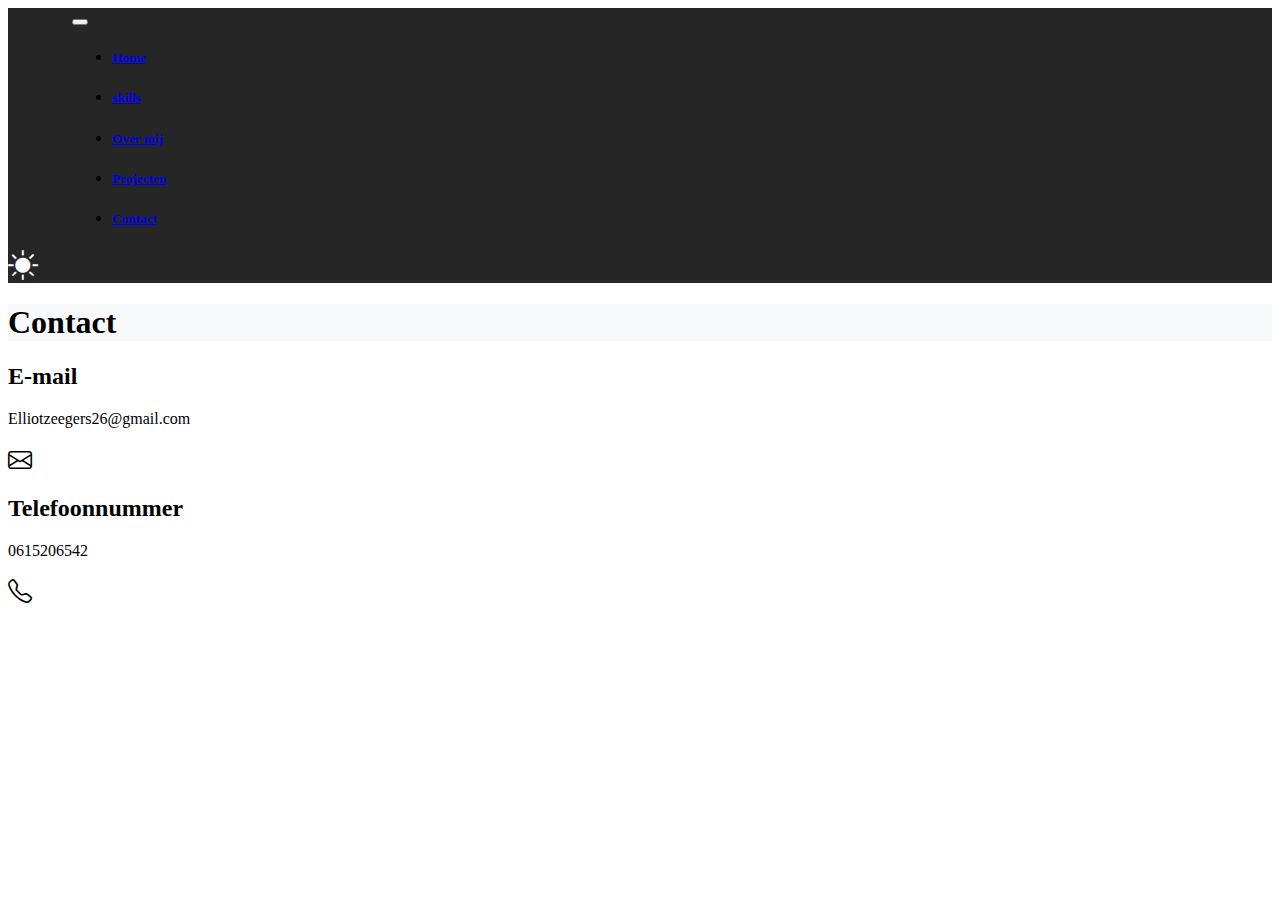
==== contact.html @ 11e2e708 "First commit" ====
<!DOCTYPE html>
<html>

<head>
  <title>Contact</title>
  <link href="https://cdn.jsdelivr.net/npm/bootstrap@5.2.3/dist/css/bootstrap.min.css" rel="stylesheet"
    integrity="sha384-rbsA2VBKQhggwzxH7pPCaAqO46MgnOM80zW1RWuH61DGLwZJEdK2Kadq2F9CUG65" crossorigin="anonymous">
  <script src="https://cdn.jsdelivr.net/npm/bootstrap@5.2.3/dist/js/bootstrap.bundle.min.js"
    integrity="sha384-kenU1KFdBIe4zVF0s0G1M5b4hcpxyD9F7jL+jjXkk+Q2h455rYXK/7HAuoJl+0I4"
    crossorigin="anonymous"></script>
  <script src="https://cdn.jsdelivr.net/npm/jquery@3.7.1/dist/jquery.slim.min.js"></script>
  <link rel="stylesheet" href="https://cdn.jsdelivr.net/npm/bootstrap-icons@1.11.2/font/bootstrap-icons.min.css">

  <link rel="stylesheet" href="styles.css">
</head>

<body id="kleur">
  <header>

    <nav id="navigatie" class="navbar navbar-expand-lg bg-body-tertiary">
      <div class="container-fluid" style="margin-left: 64px;">
        <button class="navbar-toggler text-white bg-white text-center" type="button" data-bs-toggle="collapse" data-bs-target="#navbarNav"
          aria-controls="navbarNav" aria-expanded="false" aria-label="Toggle navigation">
          <span class="navbar-toggler-icon"></span>
        </button>
        <div class="collapse navbar-collapse" id="navbarNav">
          <ul class="navbar-nav ms-auto me-auto">
            <li class="nav-item border-end border-2">
              <a class="nav-link active text-secondary px-4" aria-current="page" href="index.html">
                <h5>Home</h5>
              </a>
            </li>
            <li class="nav-item border-end border-2">
              <a class="nav-link text-secondary px-4" href="skills.html">
                <h5>skills</h5>
              </a>
            </li>
            <li class="nav-item border-end border-2">
              <a class="nav-link text-secondary px-4" href="overmij.html">
                <h5>Over mij</h5>
              </a>
            </li>
            <li class="nav-item border-end border-2">
              <a class="nav-link text-secondary px-4" href="projecten.html">
                <h5>Projecten</h5>
              </a>
            </li>
            <li class="nav-item">
                <a class="nav-link text-white px-4" href="#">
                  <h5 id="navlinktext">Contact</h5>
                </a>
              </li>
          </ul>
        </div>
      </div>
      <i id="iconColor" onclick="colorChangerExtra()" class="bi bi-brightness-high-fill" style="margin-right: 34px; font-size:30px;"></i>
    </nav>

  </header>

  <h1 id="balk" class="text-center py-3 border-bottom border-2">Contact</h1>

  <div id="extra" class="row row-cols-2">
    <div class="col px-5 pt-5 text-center">
      <div class="card">
        <div class="card-body">
          <h2>E-mail</h2>
          <p>Elliotzeegers26@gmail.com</p>
          <h2><i class="bi bi-envelope"></i></h2>
        </div>
      </div>
    </div>
    <div class="col px-5 pt-5 text-center">
      <div class="card">
        <div class="card-body">
          <h2>Telefoonnummer</h2>
          <p>0615206542</p>
          <h2><i class="bi bi-telephone"></i></h2>
        </div>
      </div>
    </div>
  </div>

  <script src="JavaScript.js"></script>
</body>

</html>
---- styles.css ----
body {
    overflow: hidden;
} 

.row {
    word-wrap: break-word
}

.bg-image {
    position: absolute;
    width: 100%;
    height: 100%;
    background-repeat: no-repeat;
    background-size: cover;
}

.navbar {
    background-color: #262626;
}

#balk {
    background-color: #F8F9FA;
}

#iconColor {
    color: white;
}
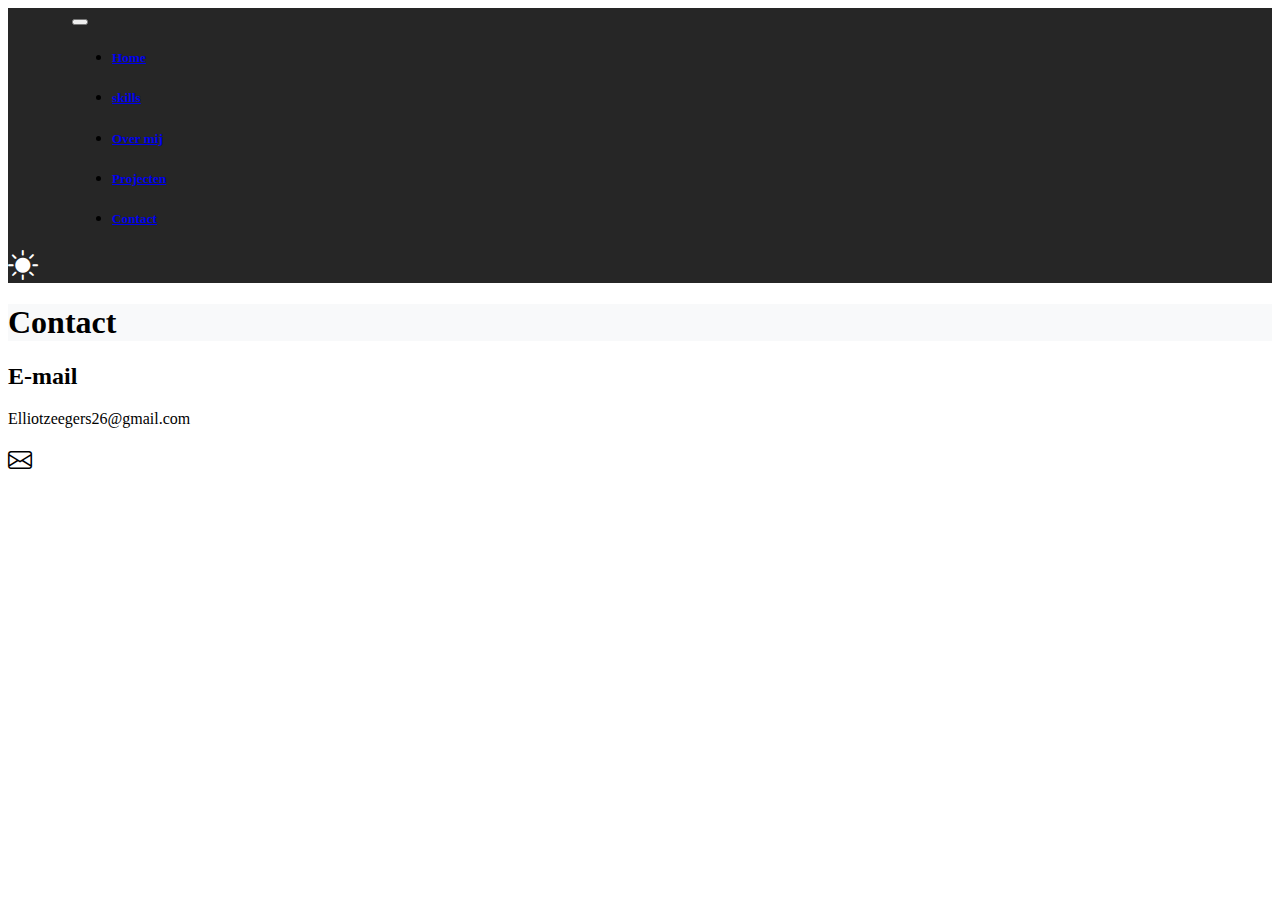
==== commit 5e947ae8: "Update contact.html" ====
--- a/contact.html
+++ b/contact.html
@@ -18,12 +18,12 @@
   <header>
 
     <nav id="navigatie" class="navbar navbar-expand-lg bg-body-tertiary">
-      <div class="container-fluid" style="margin-left: 64px;">
+      <div class="container-fluid justify-content-center" style="margin-left: 64px;">
         <button class="navbar-toggler text-white bg-white text-center" type="button" data-bs-toggle="collapse" data-bs-target="#navbarNav"
           aria-controls="navbarNav" aria-expanded="false" aria-label="Toggle navigation">
           <span class="navbar-toggler-icon"></span>
         </button>
-        <div class="collapse navbar-collapse" id="navbarNav">
+        <div class="collapse navbar-collapse text-center" id="navbarNav">
           <ul class="navbar-nav ms-auto me-auto">
             <li class="nav-item border-end border-2">
               <a class="nav-link active text-secondary px-4" aria-current="page" href="index.html">
@@ -60,7 +60,7 @@
 
   <h1 id="balk" class="text-center py-3 border-bottom border-2">Contact</h1>
 
-  <div id="extra" class="row row-cols-2">
+  <div id="extra" class="row row-cols-1">
     <div class="col px-5 pt-5 text-center">
       <div class="card">
         <div class="card-body">
@@ -70,18 +70,9 @@
         </div>
       </div>
     </div>
-    <div class="col px-5 pt-5 text-center">
-      <div class="card">
-        <div class="card-body">
-          <h2>Telefoonnummer</h2>
-          <p>0615206542</p>
-          <h2><i class="bi bi-telephone"></i></h2>
-        </div>
-      </div>
-    </div>
   </div>
 
   <script src="JavaScript.js"></script>
 </body>
 
-</html>+</html>
